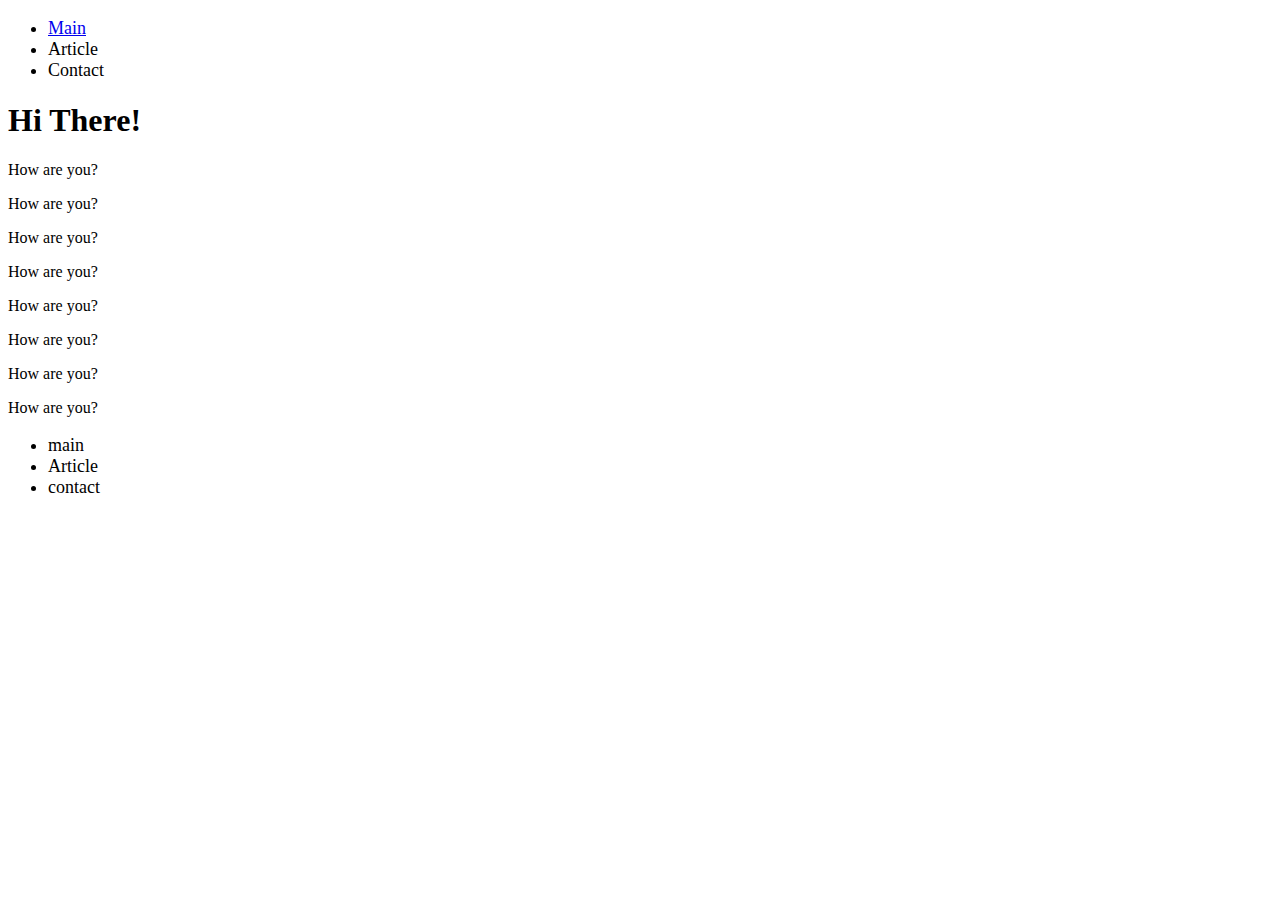
==== index.html @ a89576fe "practic DOM" ====
<!DOCTYPE html>
<html lang="en">

<head>
	<meta charset="UTF-8">
	<meta http-equiv="X-UA-Compatible" content="IE=edge">
	<meta name="viewport" content="width=device-width, initial-scale=1.0">
	<link rel="stylesheet" href="style.css">
	<title>personal account</title>
</head>

<body>
	<header class="header">
		<ul class="menu">
			<li>
				<a href="/" class="link link--active"> Main</a>
			</li>
			<li>Article</li>
			<li>Contact</li>
		</ul>
	</header>
	<article id="articleId">
		<h1>Hi There!</h1>
		<p class="paragraph">How are you?</p>
		<p class="paragraph">How are you?</p>
		<p class="paragraph">How are you?</p>
		<p class="paragraph">How are you?</p>
	</article>

	<section id="sectionId">
		<p class="paragraph">How are you?</p>
		<p class="paragraph">How are you?</p>
		<p class="paragraph">How are you?</p>
		<p class="paragraph">How are you?</p>
	</section>

	<footer>
		<ul class="menu">
			<li>main</li>
			<li>Article</li>
			<li>contact</li>
		</ul>
	</footer>

	<script src="dom.js"></script>
</body>

</html>
---- style.css ----
.menu {
	font-size: 18px;
}

/* p:last-child */
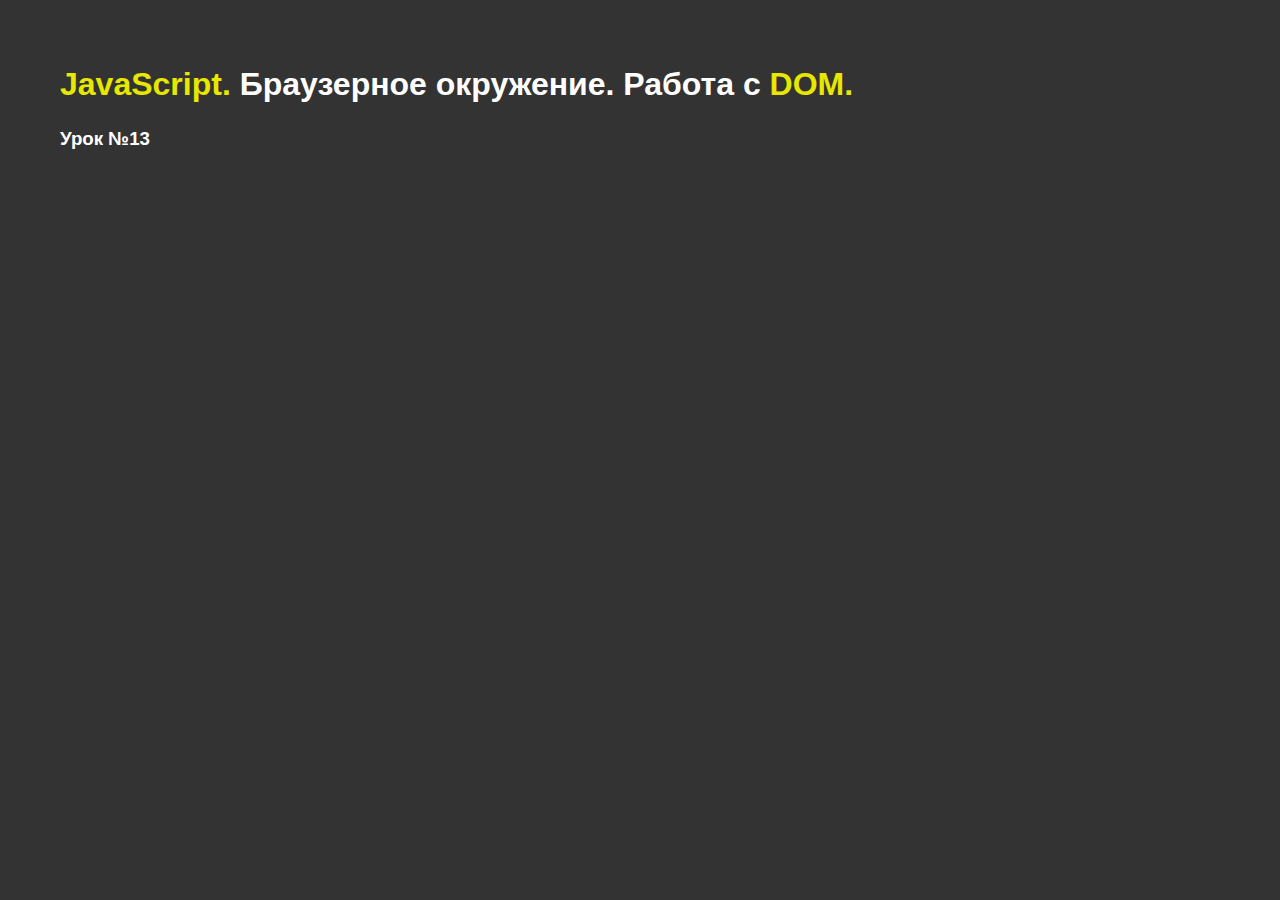
==== commit b92fb178: "practika" ====
--- a/index.html
+++ b/index.html
@@ -10,39 +10,13 @@
 </head>
 
 <body>
-	<header class="header">
-		<ul class="menu">
-			<li>
-				<a href="/" class="link link--active"> Main</a>
-			</li>
-			<li>Article</li>
-			<li>Contact</li>
-		</ul>
-	</header>
-	<article id="articleId">
-		<h1>Hi There!</h1>
-		<p class="paragraph">How are you?</p>
-		<p class="paragraph">How are you?</p>
-		<p class="paragraph">How are you?</p>
-		<p class="paragraph">How are you?</p>
-	</article>
-
-	<section id="sectionId">
-		<p class="paragraph">How are you?</p>
-		<p class="paragraph">How are you?</p>
-		<p class="paragraph">How are you?</p>
-		<p class="paragraph">How are you?</p>
-	</section>
-
-	<footer>
-		<ul class="menu">
-			<li>main</li>
-			<li>Article</li>
-			<li>contact</li>
-		</ul>
-	</footer>
-
-	<script src="dom.js"></script>
+	<h1>
+		<span class="yellow">JavaScript.</span>
+		Браузерное окружение.
+		Работа с <span class="yellow">DOM.</span>
+	</h1>
+	<h3>Урок №13</h3>
+	<script src="/promise.js"></script>
 </body>
 
 </html>--- a/style.css
+++ b/style.css
@@ -1,5 +1,135 @@
-.menu {
-	font-size: 18px;
+/*Обнуление*/
+*,
+*:before,
+*:after {
+	padding: 0;
+	margin: 0;
+	border: 0;
+	box-sizing: border-box;
 }
 
-/* p:last-child */+html,
+body {
+	height: 100%;
+	background-color: #333;
+	font-family: Arial, "Helvetica Neue", Helvetica, sans-serif;
+	color: #fff;
+	font-size: 16px;
+	padding: 30px;
+}
+li {
+	list-style: none;
+}
+
+h1 {
+	margin: 0px 0px 20px 0px;
+	line-height: 150%;
+}
+h2 {
+	margin: 0px 0px 15px 0px;
+}
+
+.yellow {
+	color: rgb(231, 231, 0);
+}
+
+.lesson {
+	padding: 30px 0px 50px 0px;
+}
+.lesson__text {
+	font-size: 18px;
+	line-height: 150%;
+	margin: 0px 0px 20px 0px;
+}
+.lesson__list {
+	list-style: none;
+	margin: 0px 0px 50px 0px;
+}
+.lesson__item-list {
+	line-height: 150%;
+	font-size: 18px;
+	position: relative;
+	padding: 0px 0px 0px 20px;
+}
+.lesson__item-list::before {
+	content: "";
+	width: 8px;
+	height: 8px;
+	border-radius: 50%;
+	background-color: rgb(231, 231, 0);
+	position: absolute;
+	left: 0;
+	top: 9px;
+}
+.lesson__item-sub-list {
+	line-height: 150%;
+	font-size: 16px;
+	position: relative;
+	padding: 0px 0px 0px 20px;
+}
+.lesson__item-sub-list::before {
+	content: "";
+	width: 8px;
+	height: 8px;
+	border-radius: 50%;
+	border: 1px solid rgb(231, 231, 0);
+	position: absolute;
+	left: 0;
+	top: 9px;
+}
+
+.lesson__block {
+	width: 500px;
+	height: 300px;
+	padding: 20px;
+	border: 25px solid #7a956b;
+	background-color: #794f45;
+	overflow: auto;
+}
+.lesson__content {
+	font-size: 20px;
+	line-height: 150%;
+}
+.lesson__content p:not(:last-child) {
+	margin: 0px 0px 20px 0px;
+}
+
+.lesson__dom-search {
+}
+
+.lesson__section {
+	margin: 0px 0px 20px 0px;
+}
+.lesson__link {
+	color: #7a956b;
+	font-size: 18px;
+	text-decoration: underline;
+}
+.lesson__input {
+	height: 40px;
+	font-size: 20px;
+	width: 500px;
+	padding: 0px 10px;
+	color: #fff;
+	border: 1px solid rgb(44, 44, 44);
+	background-color: rgb(75, 74, 74);
+}
+
+.dom-search {
+	display: grid;
+	grid-template-columns: repeat(5, auto);
+	gap: 1px;
+}
+.dom-search__title {
+	font-size: 16px;
+	line-height: 150%;
+	padding: 15px;
+	display: flex;
+	align-items: flex-end;
+	background-color: #7a956b;
+}
+.dom-search__item {
+	white-space: nowrap;
+	background-color: rgba(145, 145, 145, 0.473);
+	padding: 15px;
+}
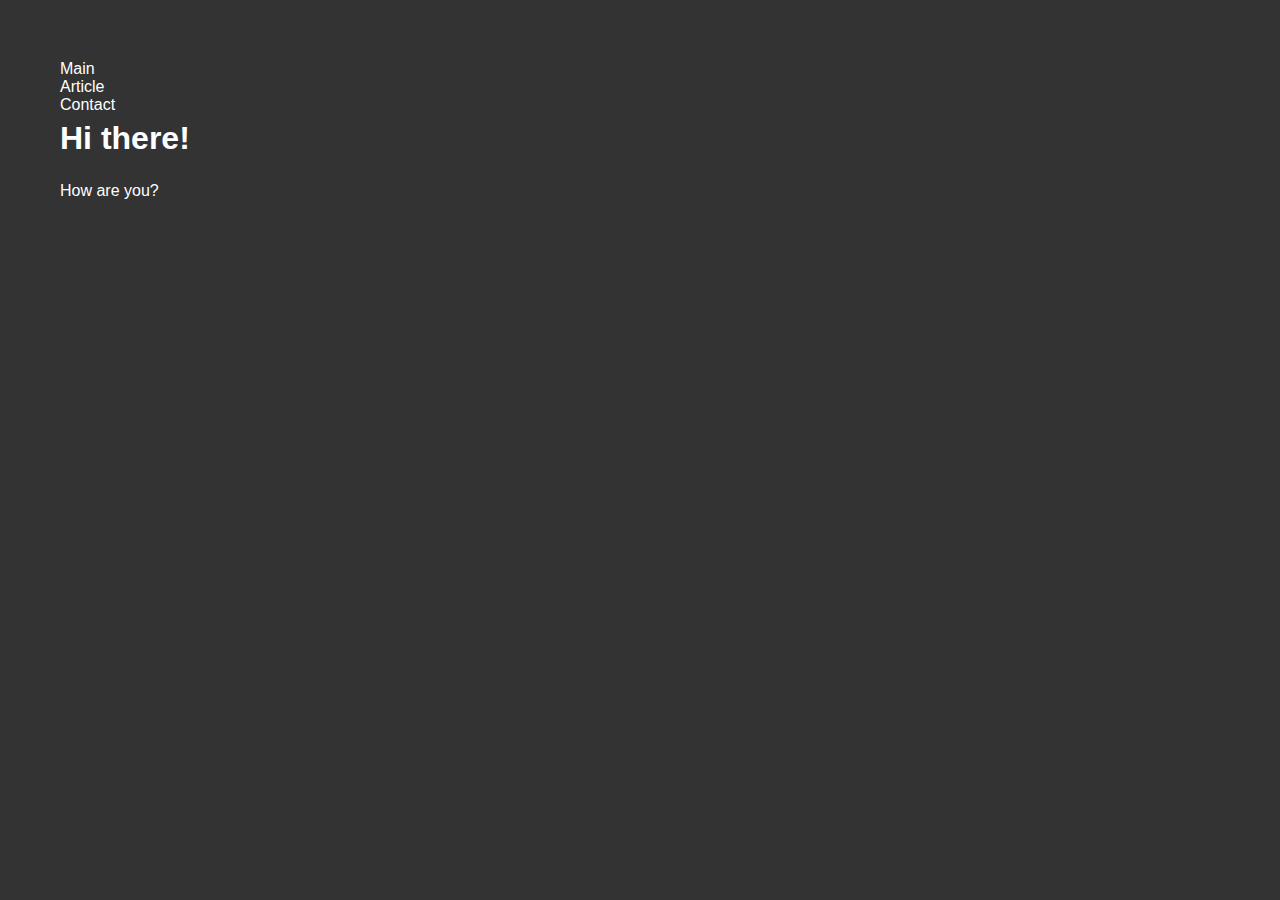
==== commit 7cac9e80: "/" ====
--- a/index.html
+++ b/index.html
@@ -10,13 +10,21 @@
 </head>
 
 <body>
-	<h1>
-		<span class="yellow">JavaScript.</span>
-		Браузерное окружение.
-		Работа с <span class="yellow">DOM.</span>
-	</h1>
-	<h3>Урок №13</h3>
-	<script src="/promise.js"></script>
+	<header>
+		<ul class="menu">
+			<li>Main</li>
+			<li>Article</li>
+			<li>Contact</li>
+		</ul>
+	</header>
+
+
+	<article id="articleId">
+		<h1>Hi there!</h1>
+		<p>How are you?</p>
+	</article>
+
+	<script src="/dom.js"></script>
 </body>
 
 </html>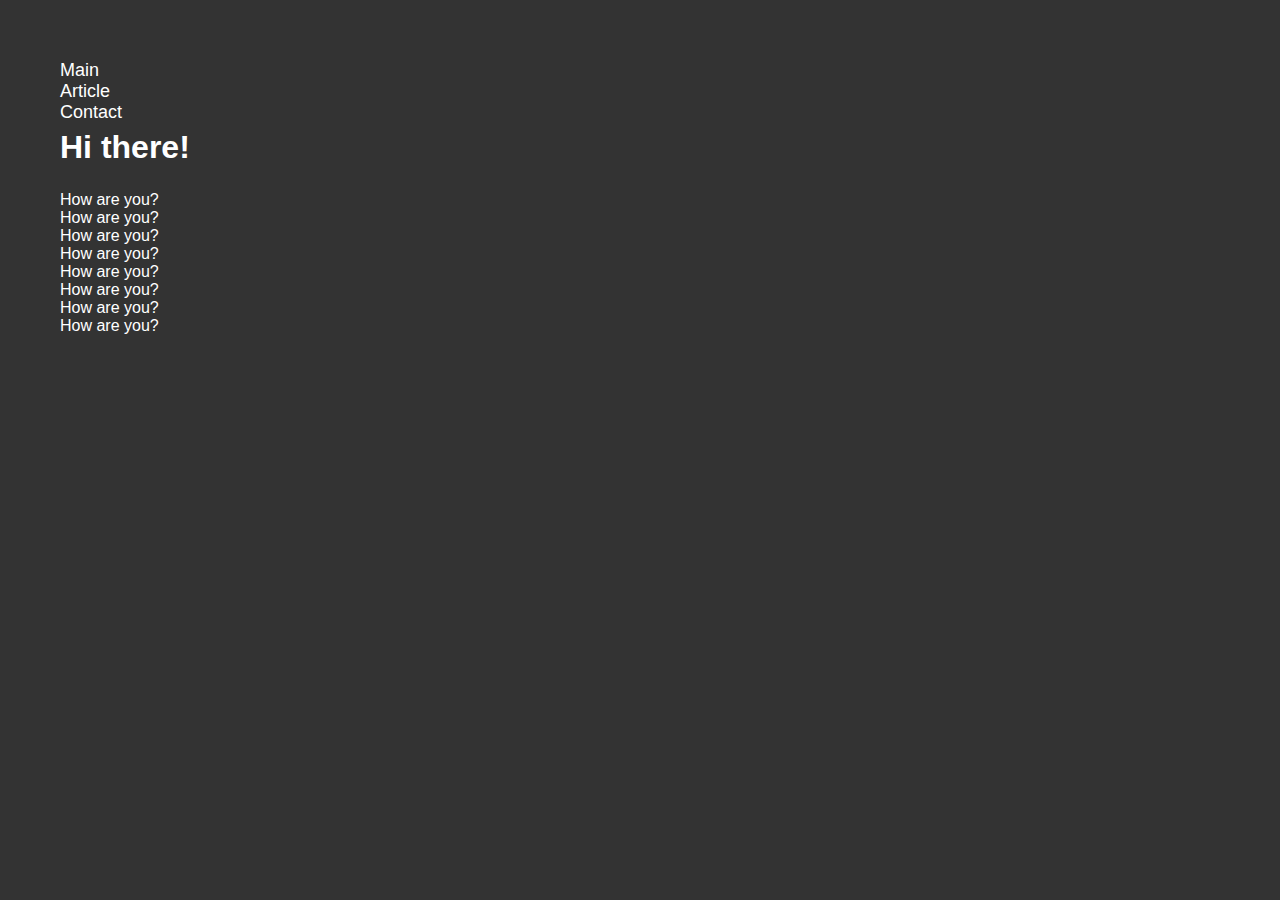
==== commit a018125c: "/" ====
--- a/index.html
+++ b/index.html
@@ -21,8 +21,18 @@
 
 	<article id="articleId">
 		<h1>Hi there!</h1>
-		<p>How are you?</p>
+		<p class="paragraph">How are you?</p>
+		<p class="paragraph">How are you?</p>
+		<p class="paragraph">How are you?</p>
+		<p class="paragraph">How are you?</p>
 	</article>
+
+	<section>
+		<p class="paragraph">How are you?</p>
+		<p class="paragraph">How are you?</p>
+		<p class="paragraph">How are you?</p>
+		<p class="paragraph">How are you?</p>
+	</section>
 
 	<script src="/dom.js"></script>
 </body>
--- a/style.css
+++ b/style.css
@@ -133,3 +133,7 @@
 	background-color: rgba(145, 145, 145, 0.473);
 	padding: 15px;
 }
+
+.menu {
+	font-size: 18px;
+}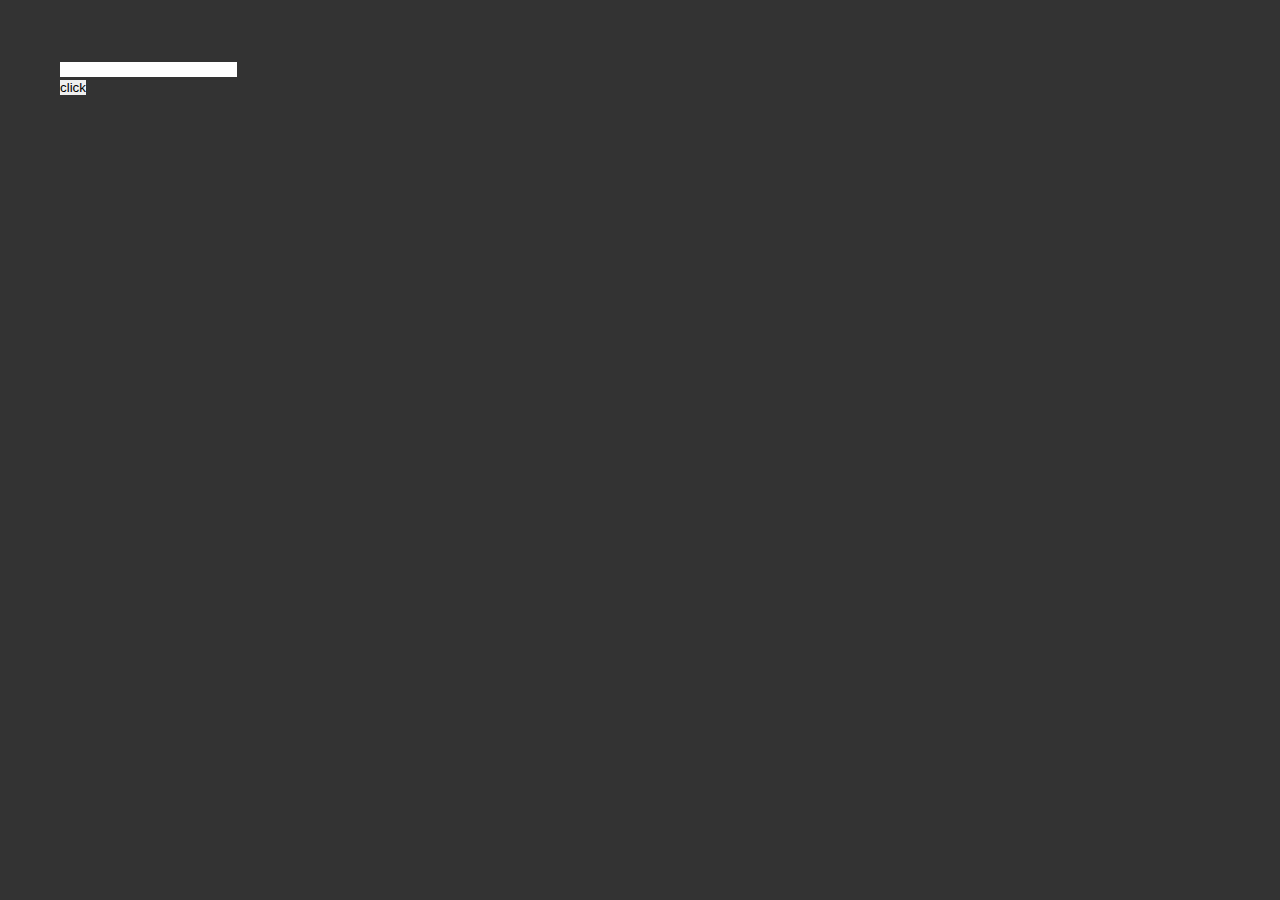
==== commit 88ee87ac: "." ====
--- a/index.html
+++ b/index.html
@@ -10,30 +10,14 @@
 </head>
 
 <body>
-	<header>
-		<ul class="menu">
-			<li>Main</li>
-			<li>Article</li>
-			<li>Contact</li>
-		</ul>
-	</header>
+	<form>
+		<input type="text" />
+	</form>
 
-
-	<article id="articleId">
-		<h1>Hi there!</h1>
-		<p class="paragraph">How are you?</p>
-		<p class="paragraph">How are you?</p>
-		<p class="paragraph">How are you?</p>
-		<p class="paragraph">How are you?</p>
-	</article>
-
-	<section>
-		<p class="paragraph">How are you?</p>
-		<p class="paragraph">How are you?</p>
-		<p class="paragraph">How are you?</p>
-		<p class="paragraph">How are you?</p>
-	</section>
-
+	<button>click</button>
+	<!-- <div class="container">
+		<div class="box"></div>
+	</div> -->
 	<script src="/dom.js"></script>
 </body>
 
--- a/style.css
+++ b/style.css
@@ -136,4 +136,16 @@
 
 .menu {
 	font-size: 18px;
+}
+
+.container {
+	width: 200px;
+	height: 200px;
+	background-color: #7a956b;
+}
+
+.box {
+	width: 100px;
+	height: 100px;
+	background-color: #794f45;
 }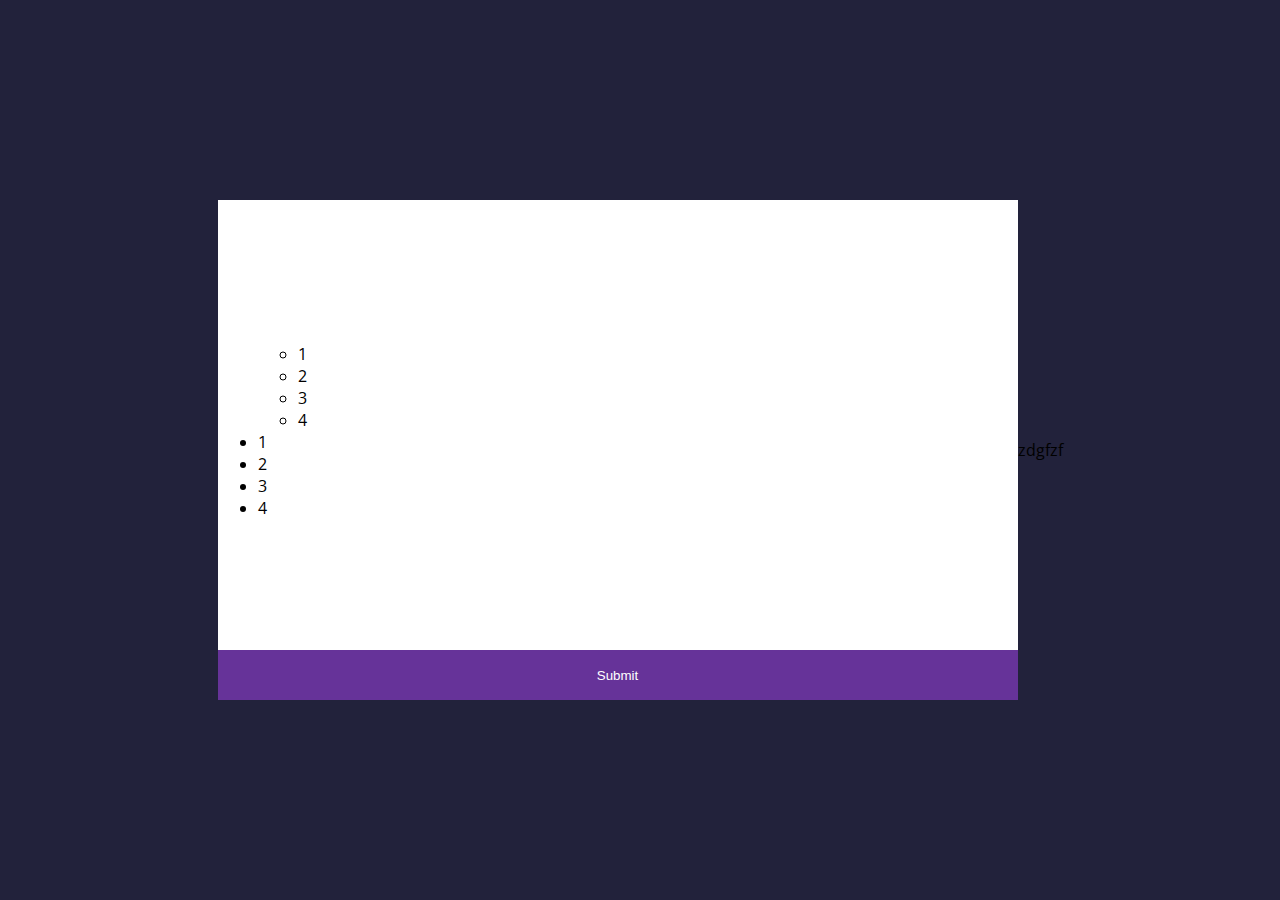
==== commit 47d6f41c: "." ====
--- a/index.html
+++ b/index.html
@@ -1,24 +1,52 @@
-<!DOCTYPE html>
 <html lang="en">
 
 <head>
-	<meta charset="UTF-8">
-	<meta http-equiv="X-UA-Compatible" content="IE=edge">
-	<meta name="viewport" content="width=device-width, initial-scale=1.0">
-	<link rel="stylesheet" href="style.css">
-	<title>personal account</title>
+	<meta charset="UTF-8" />
+	<meta http-equiv="X-UA-Compatible" content="IE=edge" />
+	<meta name="viewport" content="width=device-width, initial-scale=1.0" />
+	<link href="https://fonts.googleapis.com/css2?family=Open+Sans:wght@300;400;500;600;700;800&display=swap"
+		rel="stylesheet" />
+	<link rel="stylesheet" href="./style.css" />
+	<title>Quiz Project</title>
 </head>
 
 <body>
-	<form>
-		<input type="text" />
-	</form>
+	<div class="container">
 
-	<button>click</button>
-	<!-- <div class="container">
-		<div class="box"></div>
-	</div> -->
-	<script src="/dom.js"></script>
+		<div class="game" id="id2">
+			<div class="content">
+				<h1 class="question"></h1>
+				<div class="answers">
+
+				</div>
+			</div>
+			<button class="submit">Submit</button>
+		</div>
+
+
+		<div class="result">
+			<h1>Congratulations</h1>
+			<h3 class="correct"></h3>
+			<h3 class="wrong"></h3>
+			<h2 class="score">fdadf</h2>
+			<h2 id="score">eafadf</h2>
+			<button class="play">Play again</button>
+		</div>
+
+		<div>
+			<ul class="list">
+				<li>1</li>
+				<li>2</li>
+				<li>3</li>
+				<li>4</li>
+			</ul>
+		</div>
+
+	</div>
+
+	<label for="hi">zdgfzf</label>
+
+	<script src="./dom2.js"></script>
 </body>
 
 </html>--- a/style.css
+++ b/style.css
@@ -1,151 +1,73 @@
-/*Обнуление*/
-*,
-*:before,
-*:after {
-	padding: 0;
-	margin: 0;
-	border: 0;
-	box-sizing: border-box;
-}
+body {
+	background-color: #22223b;
+	display: flex;
+	align-items: center;
+	justify-content: center;
+	font-family: "Open Sans", sans-serif;
+ }
+ 
+ .container {
+	width: 800px;
+	height: 500px;
+	background-color: white;
+	position: relative;
+ }
+ 
+ .game{
+ /* display: none; */
+ }
+ 
+ .content{
+	padding: 50px;
+ }
+ 
+ .question{
+	font-size: 40px;
+ }
+ 
+ .answer{
+	font-size: 24px;
+	margin-bottom: 20px;
+	color: #333;
+ }
+ 
+ .submit{
+	background-color: rebeccapurple;
+	color: white;
+	border: none;
+	width: 100%;
+	height: 50px;
+	cursor: pointer;
+	position: absolute;
+	bottom: 0;
+ }
+ 
+ .result {
+	display: none;
+	padding: 50px;
+	text-align: center;
+ }
+ 
+ .result h1{
+	font-size: 50px;
+ }
+ 
+ .correct{
+	color: green;
+ }
+ 
+ .wrong{
+	color: red;
+ }
+ 
+ .play{
+	color: white;
+	background-color: rebeccapurple;
+	padding: 10px 20px;
+	cursor: pointer;
+	border: none;
+ }
 
-html,
-body {
-	height: 100%;
-	background-color: #333;
-	font-family: Arial, "Helvetica Neue", Helvetica, sans-serif;
-	color: #fff;
-	font-size: 16px;
-	padding: 30px;
-}
-li {
-	list-style: none;
-}
-
-h1 {
-	margin: 0px 0px 20px 0px;
-	line-height: 150%;
-}
-h2 {
-	margin: 0px 0px 15px 0px;
-}
-
-.yellow {
-	color: rgb(231, 231, 0);
-}
-
-.lesson {
-	padding: 30px 0px 50px 0px;
-}
-.lesson__text {
-	font-size: 18px;
-	line-height: 150%;
-	margin: 0px 0px 20px 0px;
-}
-.lesson__list {
-	list-style: none;
-	margin: 0px 0px 50px 0px;
-}
-.lesson__item-list {
-	line-height: 150%;
-	font-size: 18px;
-	position: relative;
-	padding: 0px 0px 0px 20px;
-}
-.lesson__item-list::before {
-	content: "";
-	width: 8px;
-	height: 8px;
-	border-radius: 50%;
-	background-color: rgb(231, 231, 0);
-	position: absolute;
-	left: 0;
-	top: 9px;
-}
-.lesson__item-sub-list {
-	line-height: 150%;
-	font-size: 16px;
-	position: relative;
-	padding: 0px 0px 0px 20px;
-}
-.lesson__item-sub-list::before {
-	content: "";
-	width: 8px;
-	height: 8px;
-	border-radius: 50%;
-	border: 1px solid rgb(231, 231, 0);
-	position: absolute;
-	left: 0;
-	top: 9px;
-}
-
-.lesson__block {
-	width: 500px;
-	height: 300px;
-	padding: 20px;
-	border: 25px solid #7a956b;
-	background-color: #794f45;
-	overflow: auto;
-}
-.lesson__content {
-	font-size: 20px;
-	line-height: 150%;
-}
-.lesson__content p:not(:last-child) {
-	margin: 0px 0px 20px 0px;
-}
-
-.lesson__dom-search {
-}
-
-.lesson__section {
-	margin: 0px 0px 20px 0px;
-}
-.lesson__link {
-	color: #7a956b;
-	font-size: 18px;
-	text-decoration: underline;
-}
-.lesson__input {
-	height: 40px;
-	font-size: 20px;
-	width: 500px;
-	padding: 0px 10px;
-	color: #fff;
-	border: 1px solid rgb(44, 44, 44);
-	background-color: rgb(75, 74, 74);
-}
-
-.dom-search {
-	display: grid;
-	grid-template-columns: repeat(5, auto);
-	gap: 1px;
-}
-.dom-search__title {
-	font-size: 16px;
-	line-height: 150%;
-	padding: 15px;
-	display: flex;
-	align-items: flex-end;
-	background-color: #7a956b;
-}
-.dom-search__item {
-	white-space: nowrap;
-	background-color: rgba(145, 145, 145, 0.473);
-	padding: 15px;
-}
-
-.menu {
-	font-size: 18px;
-}
-
-.container {
-	width: 200px;
-	height: 200px;
-	background-color: #7a956b;
-}
-
-.box {
-	width: 100px;
-	height: 100px;
-	background-color: #794f45;
-}+ #score{
+	
+ }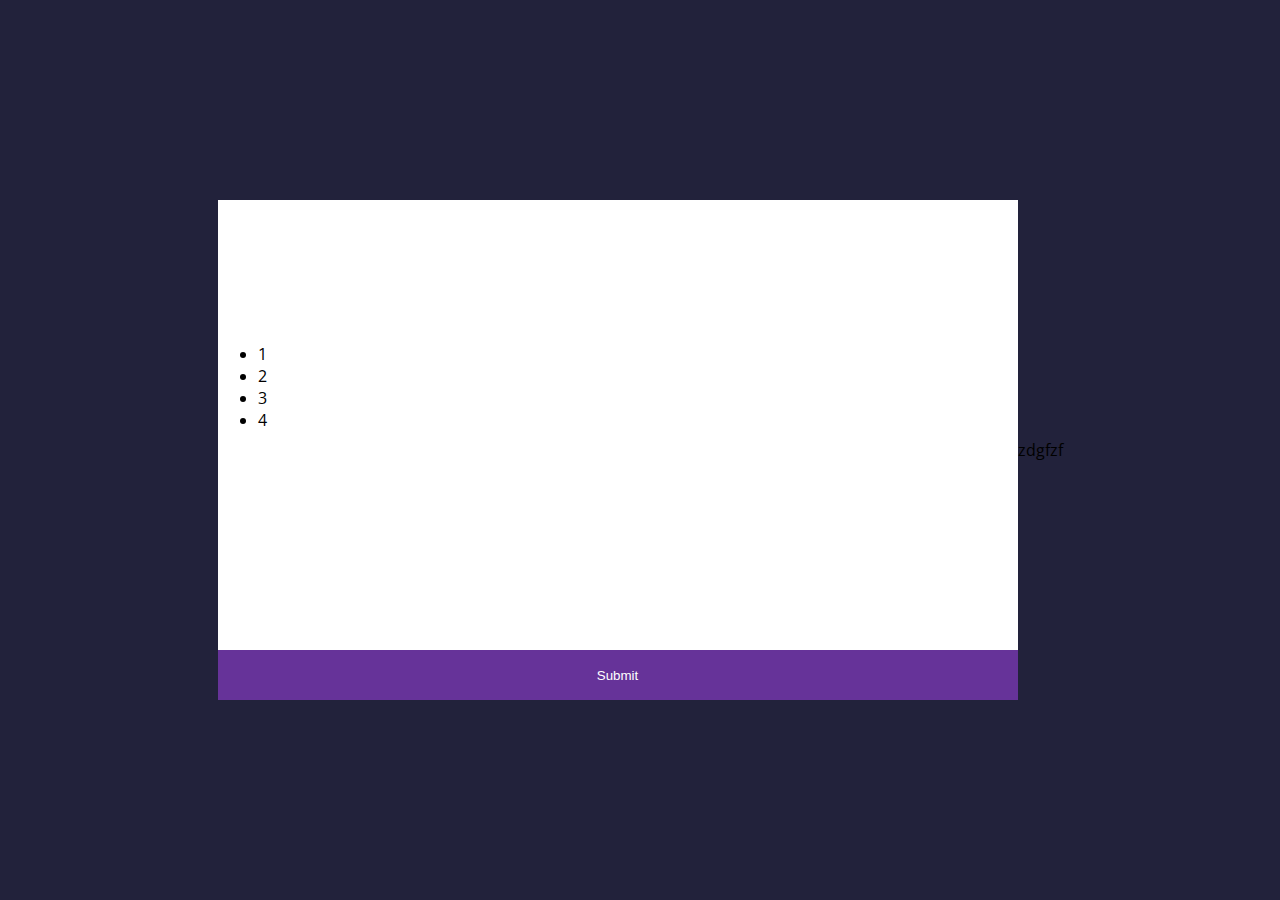
==== commit 9b2e460f: "/" ====
--- a/index.html
+++ b/index.html
@@ -46,7 +46,7 @@
 
 	<label for="hi">zdgfzf</label>
 
-	<script src="./dom2.js"></script>
+	<script src="./promise.js"></script>
 </body>
 
 </html>